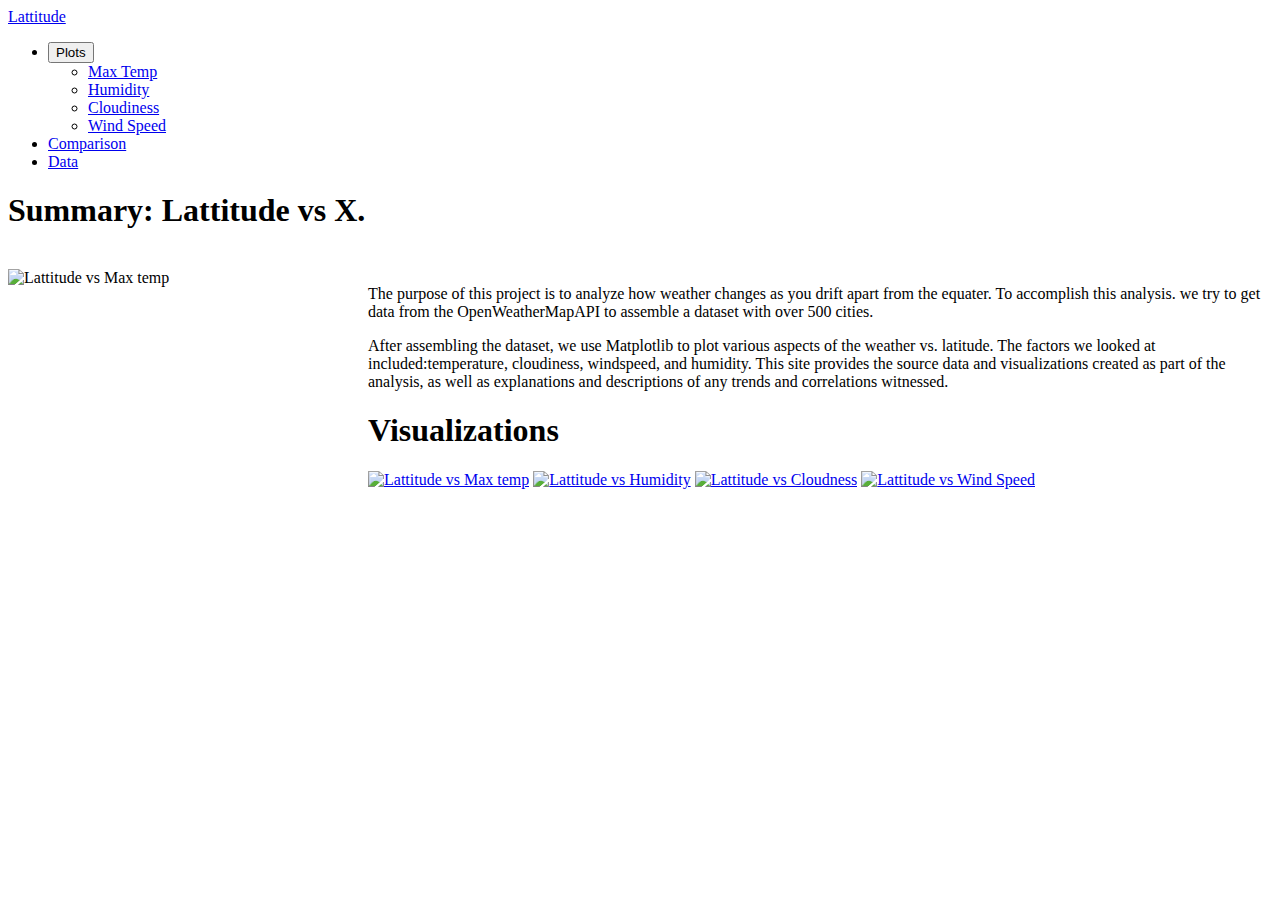
==== index.html @ bb6c17b8 "Update index.html" ====
<!DOCTYPE html>
<html>

<head>
    <title>Lattitude VS X</title>
    <meta content='width=device-width, initial-scale=1.0, maximum-scale=1.0, user-scalable=0' name='viewport' />
    <meta name="viewport" content="width=device-width" />
    <link rel="stylesheet" href="assets/css/bootstrap.min.css">
    <link rel="stylesheet" href="assets/css/style.css">
    <script src="https://ajax.googleapis.com/ajax/libs/jquery/3.3.1/jquery.min.js"></script>
    <script src="https://maxcdn.bootstrapcdn.com/bootstrap/3.4.0/js/bootstrap.min.js"></script>

</head>

<body>

    <nav class="navbar navbar-inverse">
        <div class="container-fluid">
            <div class="navbar-header">
                <a class="navbar-brand" href="https://bosshaug7.github.io/HW9_HTML_CSS_HW/index.html">Lattitude</a>
            </div>
            <ul class="nav navbar-nav navbar-right">
                <li>
                    <div class="dropdown">
                        <button class="btn btn-primary dropdown-toggle" type="button" data-toggle="dropdown">Plots 
                        <span class="caret"></span></button>
                        <ul class="dropdown-menu">
                            <li><a href="./temp.html">Max Temp</a></li>
                            <li><a href="./humidity.html">Humidity</a></li>
                            <li><a href="./cloudiness.html">Cloudiness</a></li>
                            <li><a href="./wind_speed.html">Wind Speed</a></li>
                        </ul>
                    </div>
                </li>
                <li><a href="./comp.html">Comparison</a></li>
                <li><a href="./data.html">Data</a></li>
            </ul>
        </div>
    </nav>


    <div class="col-sm-6 col-md-7">
        <div class="box_1">
            <h1 class="page-header">Summary: Lattitude vs X.</h1>
            <br>
            <img src="./assets/images/Fig1.png" alt="Lattitude vs Max temp" height="250" width="360" align="left">
            <p class="category"> The purpose of this project is to analyze how weather changes as you drift apart from the equater.
                To accomplish this analysis. we try to get data from the OpenWeatherMapAPI to assemble a dataset with over 500 cities.
            </p>
            <p class="category">After assembling the dataset, we use Matplotlib to plot various aspects of the weather vs. latitude.
                The factors we looked at included:temperature, cloudiness, windspeed, and humidity.
                This site provides the source data and visualizations created as part of the analysis, 
                as well as explanations and descriptions of any trends and correlations witnessed.</p>

        </div>
    </div>
    <div class="col-sm-6 col-md-5">
        <div class="box_2">
            <h1 class="page-header">Visualizations</h1>
            <a href="./visual_1.html">
                <img src="assets/images/Fig1.png" alt="Lattitude vs Max temp" height="150" width="150"
                    class="box_img"></a>
            <a href="./visual_2.html">
                <img src="assets/images/Fig2.png" alt="Lattitude vs Humidity" height="150" width="150"
                    class="box_img"></a>
            <a href="./visual_3.html">
                <img src="assets/images/Fig3.png" alt="Lattitude vs Cloudness" height="150" width="150"
                    class="box_img"></a>
            <a href="./visual_4.html">
                <img src="assets/images/Fig4.png" alt="Lattitude vs Wind Speed" height="150" width="150"
                    class="box_img"></a>
        </div>
    </div>


</body>

</html>
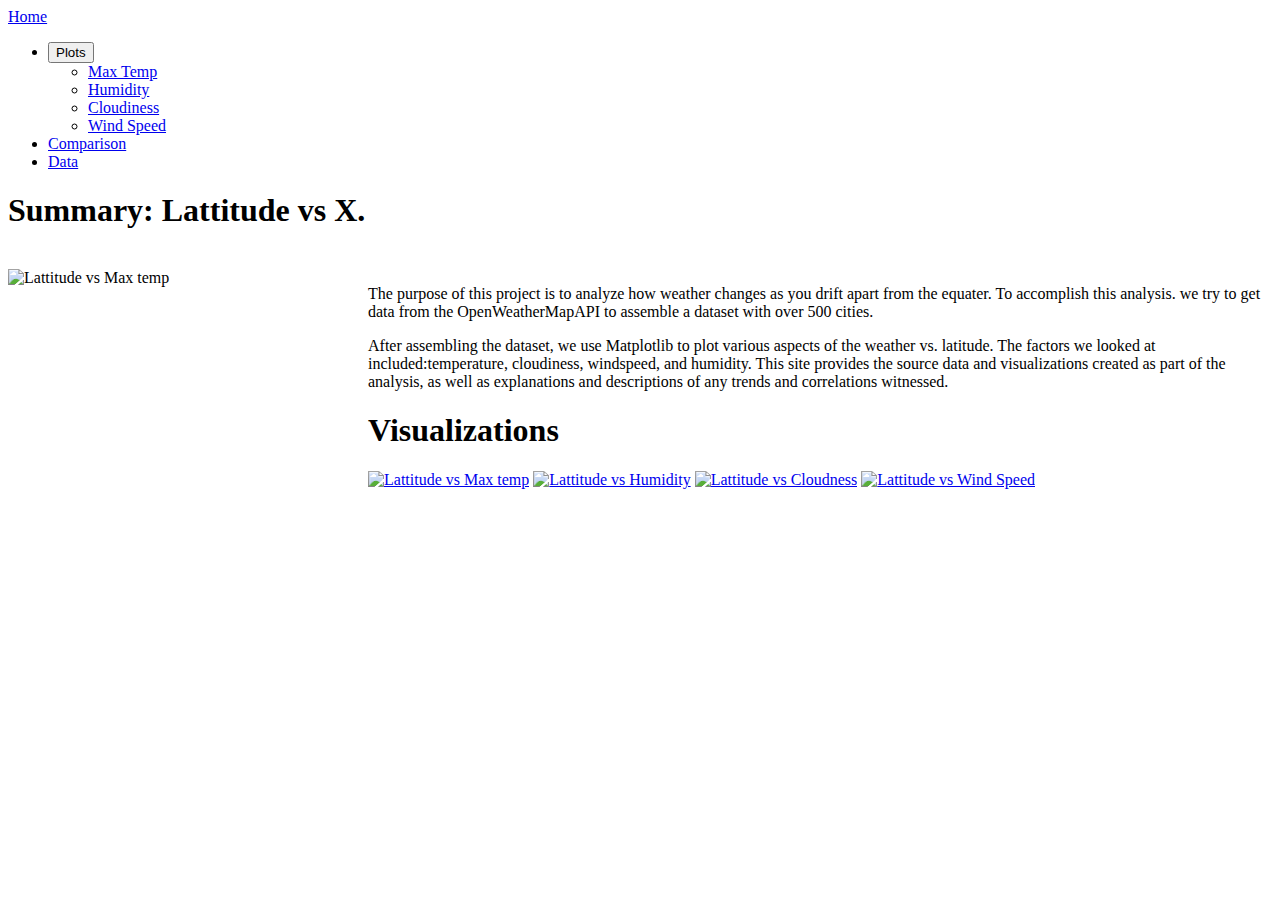
==== commit 7230f159: "Update index.html" ====
--- a/index.html
+++ b/index.html
@@ -17,7 +17,7 @@
     <nav class="navbar navbar-inverse">
         <div class="container-fluid">
             <div class="navbar-header">
-                <a class="navbar-brand" href="https://bosshaug7.github.io/HW9_HTML_CSS_HW/index.html">Lattitude</a>
+                <a class="navbar-brand" href="https://bosshaug7.github.io/HW9_HTML_CSS_HW/index.html">Home</a>
             </div>
             <ul class="nav navbar-nav navbar-right">
                 <li>
@@ -32,7 +32,7 @@
                         </ul>
                     </div>
                 </li>
-                <li><a href="./comp.html">Comparison</a></li>
+                <li><a href="./comparison.html">Comparison</a></li>
                 <li><a href="./data.html">Data</a></li>
             </ul>
         </div>
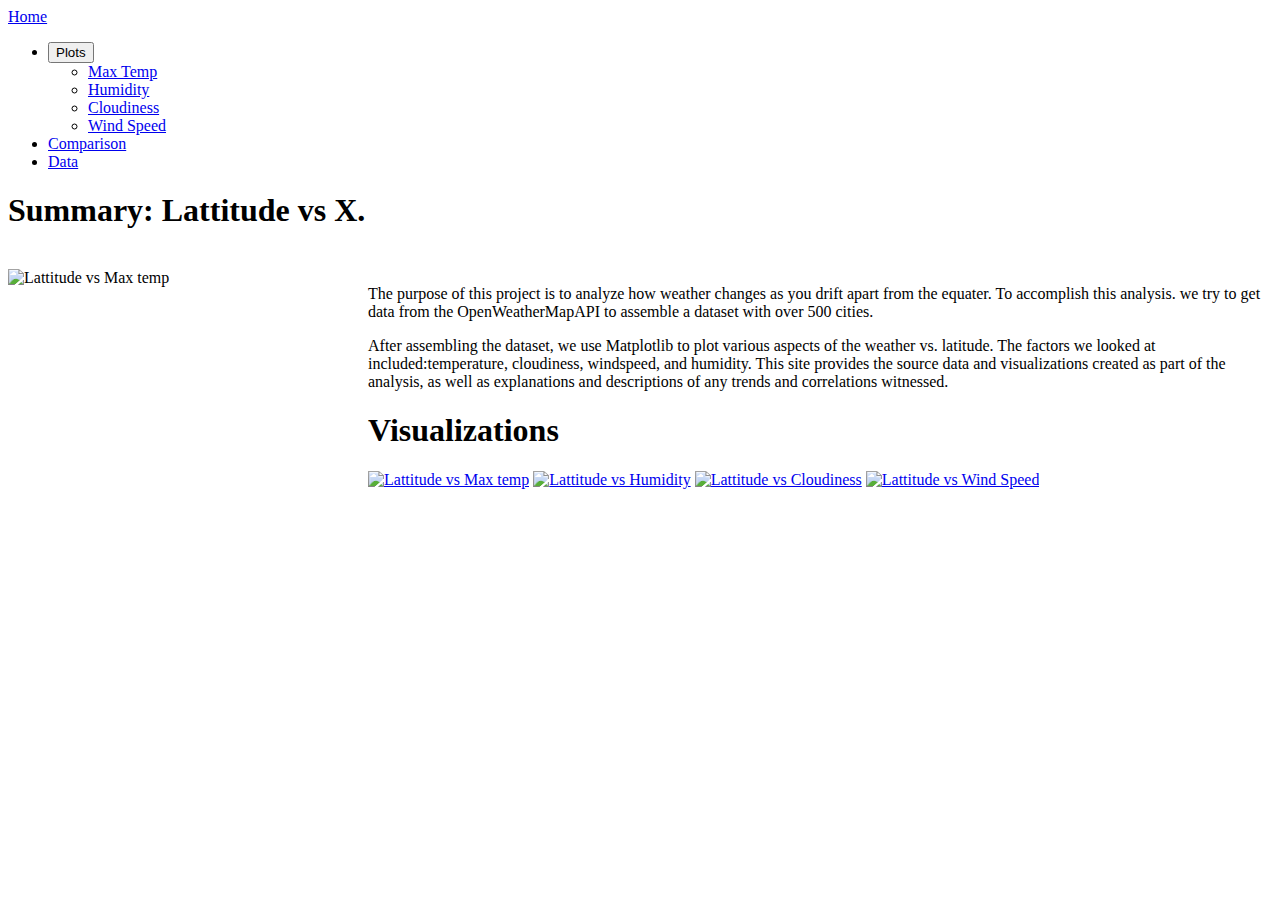
==== commit 034e4db7: "Update index.html" ====
--- a/index.html
+++ b/index.html
@@ -57,16 +57,16 @@
     <div class="col-sm-6 col-md-5">
         <div class="box_2">
             <h1 class="page-header">Visualizations</h1>
-            <a href="./visual_1.html">
+            <a href="./temp.html">
                 <img src="assets/images/Fig1.png" alt="Lattitude vs Max temp" height="150" width="150"
                     class="box_img"></a>
-            <a href="./visual_2.html">
+            <a href="./humidity.html">
                 <img src="assets/images/Fig2.png" alt="Lattitude vs Humidity" height="150" width="150"
                     class="box_img"></a>
-            <a href="./visual_3.html">
-                <img src="assets/images/Fig3.png" alt="Lattitude vs Cloudness" height="150" width="150"
+            <a href="./cloudiness.html">
+                <img src="assets/images/Fig3.png" alt="Lattitude vs Cloudiness" height="150" width="150"
                     class="box_img"></a>
-            <a href="./visual_4.html">
+            <a href="./wind_speed.html">
                 <img src="assets/images/Fig4.png" alt="Lattitude vs Wind Speed" height="150" width="150"
                     class="box_img"></a>
         </div>
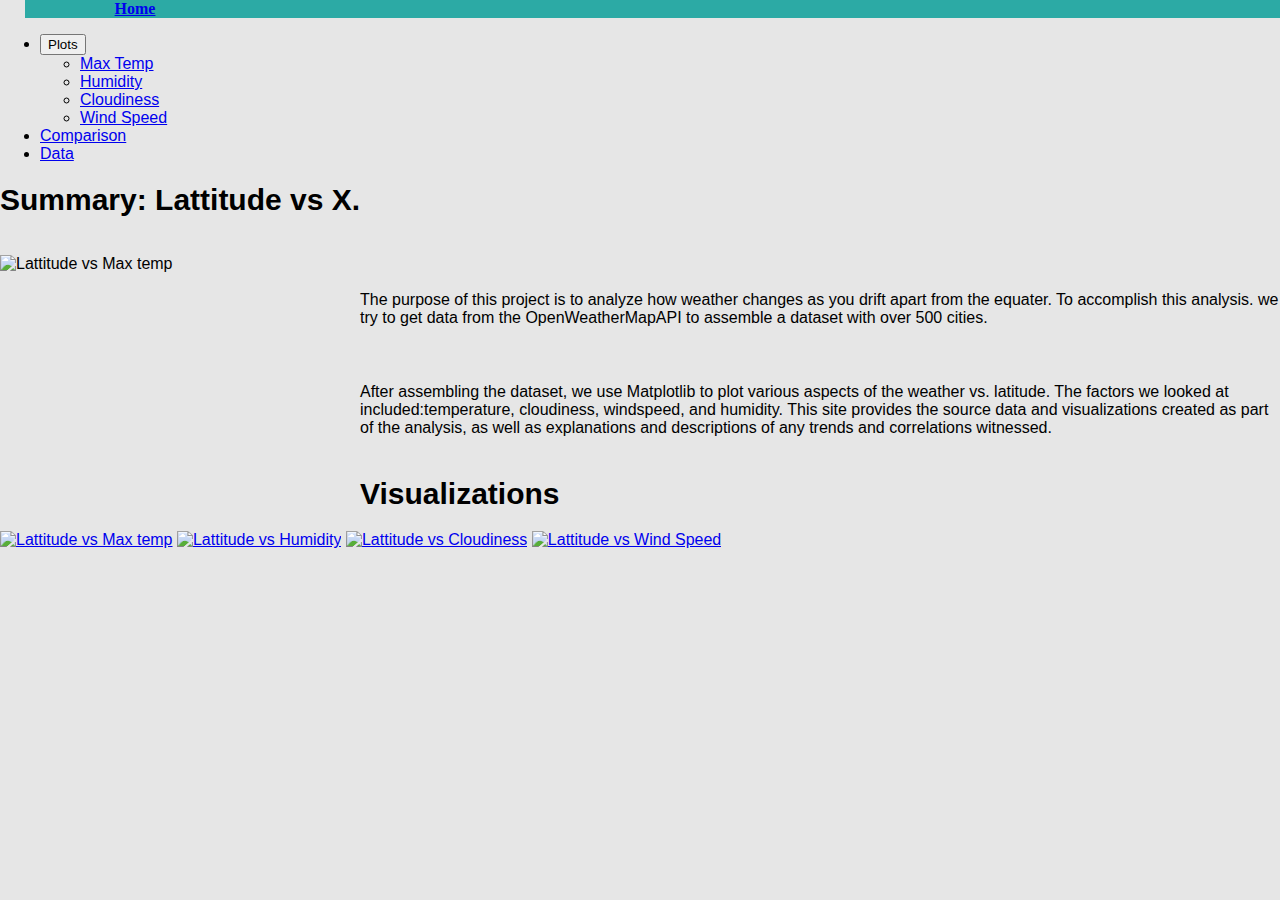
==== commit 144093f3: "Update index.html" ====
--- a/index.html
+++ b/index.html
@@ -5,8 +5,8 @@
     <title>Lattitude VS X</title>
     <meta content='width=device-width, initial-scale=1.0, maximum-scale=1.0, user-scalable=0' name='viewport' />
     <meta name="viewport" content="width=device-width" />
-    <link rel="stylesheet" href="assets/css/bootstrap.min.css">
-    <link rel="stylesheet" href="assets/css/style.css">
+    <link rel="stylesheet" href="./bootstrap.min.css">
+    <link rel="stylesheet" href="./style.css">
     <script src="https://ajax.googleapis.com/ajax/libs/jquery/3.3.1/jquery.min.js"></script>
     <script src="https://maxcdn.bootstrapcdn.com/bootstrap/3.4.0/js/bootstrap.min.js"></script>
 
--- a/style.css
+++ b/style.css
@@ -0,0 +1,215 @@
+html, body {
+    min-height: 100vh;
+    min-height: 100%;
+}
+
+body {
+    background-color: rgb(230, 230, 230);
+    border: none;
+    font-family: Arial, Helvetica, sans-serif;
+    margin: 0px;
+}
+
+/* Navigation bar */
+.navbar-container {
+    background-color: white;
+    margin: 0px;
+    border: none;
+}
+
+.navbar-header {
+    font-family: Georgia, 'Times New Roman', Times, serif;
+    background-color: #2caaa5;
+    position: relative;
+    left: 25px;
+    border: none;
+}
+
+.navbar-brand {
+    position: relative;
+    left: 7%;
+    font-weight: bold;
+}
+
+.navbar-right {
+    margin-right: 10px;
+}
+
+#small-screen-dropdown, #small-screen-dropdown-list {
+    display: none;
+}
+
+/* Content */
+.header {
+    font-family: Georgia, 'Times New Roman', Times, serif;
+    color: #2caaa5;
+    font-weight: bold;
+}
+
+h1 {
+    font-size: 30px;
+}
+
+h2 {
+    font-size: 24px;
+    margin-bottom: 25px;
+}
+
+h3 {
+    font-size: 20px;
+    text-align: center;
+}
+
+main {
+    line-height: 2;
+    color: #666666;
+}
+
+p {
+    padding-top: 20px;
+    padding-bottom: 20px;
+}
+
+strong {
+    font-weight: bold
+}
+
+.small-screen-hr {
+    display: none;
+}
+
+.main-content {
+    margin-top: 30px;
+    margin-bottom: 30px;
+}
+
+.main-image {
+    float: left;
+    width: 60%;
+    padding: 20px;
+    padding-left: 0px;
+}
+
+.main-image-nonfloat {
+    width: 85%;
+    padding: 0px;
+    margin: auto;
+    display: block;
+}
+
+.content-container {
+    margin: 20px 20px;
+    min-height: 86.5vh;
+}
+
+.main-padding {
+    padding: 30px 40px 20px 40px;
+    margin: 20px 5px;
+    background-color: white;
+}
+
+.comparison-padding {
+    padding: 40px 50px;
+    margin: 20px 40px;
+    background-color: white;
+}
+
+.table-padding {
+    margin: 20px 0px;
+}
+
+th {
+    font-weight: bold;
+}
+
+th, td {
+    text-align: center;
+}
+
+.side-padding {
+    padding: 20px 30px;
+    padding-top: 40px;
+    margin: 20px 5px;
+    background-color: white;
+}
+
+.side-image {
+    width: 90%;
+    padding: 0px;
+    margin: auto;
+    display: block;
+}
+
+.col-xs-3 {
+    margin: 0px;
+    padding: 0px;
+    margin-bottom: 20px;
+    border: 2px solid white;
+}
+
+.col-sm-12 {
+    margin: 0px;
+    padding: 0px;
+    margin-bottom: 30px;
+}
+
+.side-highlight {
+    border: 2px solid #2caaa5;
+}
+
+.side-row, .main-row {
+    margin-top: 20px;
+    margin-bottom: 20px;
+}
+
+/* footer */
+footer {
+    background-color: #777;
+    color: rgb(230, 230, 230);
+    border: none;
+    margin: 0px;
+    margin-top: 20px;
+    padding: 10px;
+    font-size: 12px;
+    border-top: 5px solid #2caaa5;
+}
+
+/* media queries */
+@media (max-width: 768px) {
+    .navbar-header {
+        position: static;
+    }
+
+    .navbar-brand {
+        position: relative;
+        left: 15px;
+    }
+
+    #small-screen-dropdown {
+        display: block;
+        padding: 10px 15px;
+        color: #777;
+        line-height: 20px;
+        font-size: 100%;
+        text-decoration: none;
+    }
+
+    #small-screen-dropdown-list {
+        display: block;
+        padding-left: 30px;
+    }
+
+    #large-screen-dropdown {
+        display: none;
+    }
+
+    .small-screen-hr {
+        display: block;
+    }
+
+    .comparison-padding {
+        padding: 20px 30px;
+        margin: 20px 20px;
+        background-color: white;
+    }
+}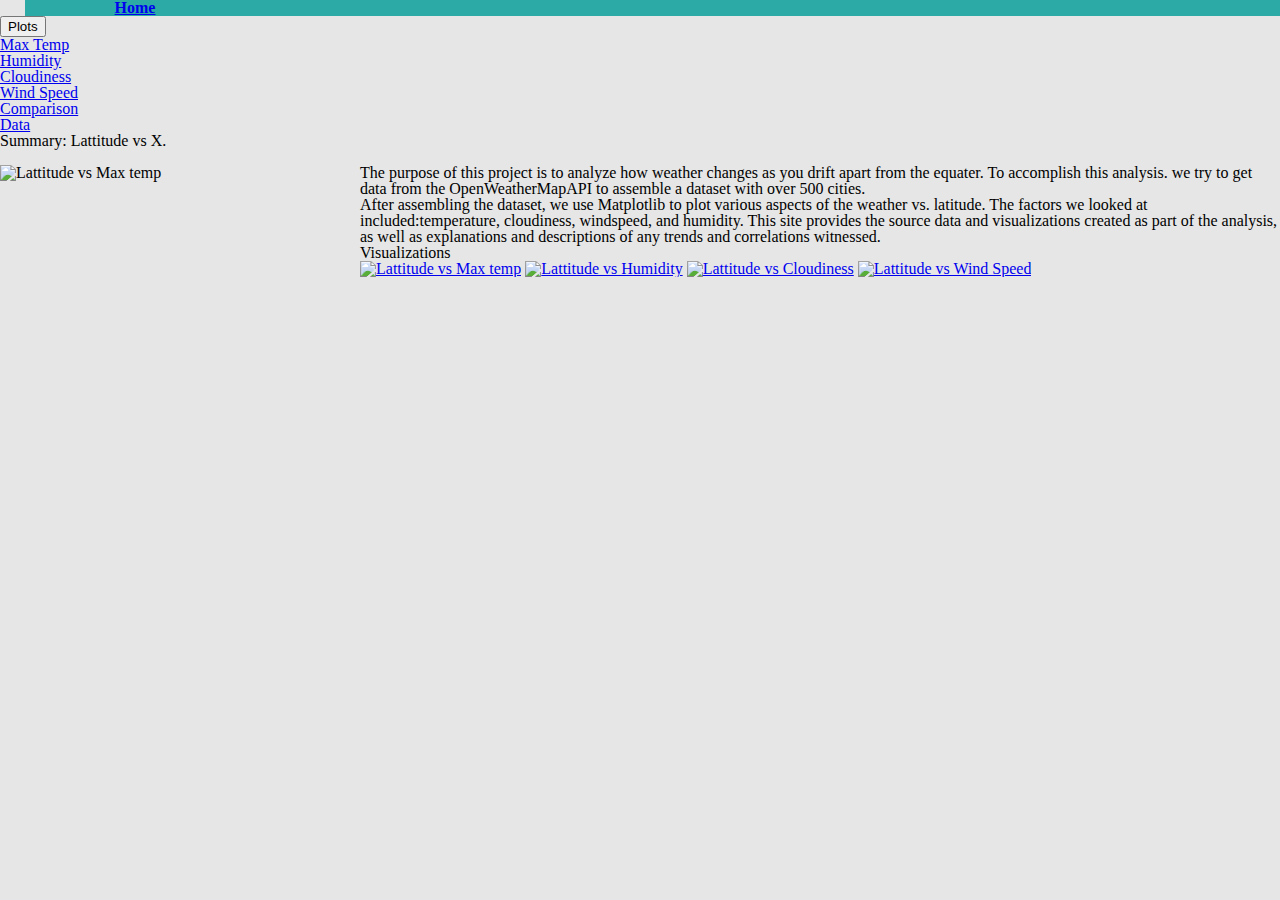
==== commit 9e876554: "Update index.html" ====
--- a/index.html
+++ b/index.html
@@ -7,6 +7,7 @@
     <meta name="viewport" content="width=device-width" />
     <link rel="stylesheet" href="./bootstrap.min.css">
     <link rel="stylesheet" href="./style.css">
+    <link rel="stylesheet" href="./reset.css">
     <script src="https://ajax.googleapis.com/ajax/libs/jquery/3.3.1/jquery.min.js"></script>
     <script src="https://maxcdn.bootstrapcdn.com/bootstrap/3.4.0/js/bootstrap.min.js"></script>
 
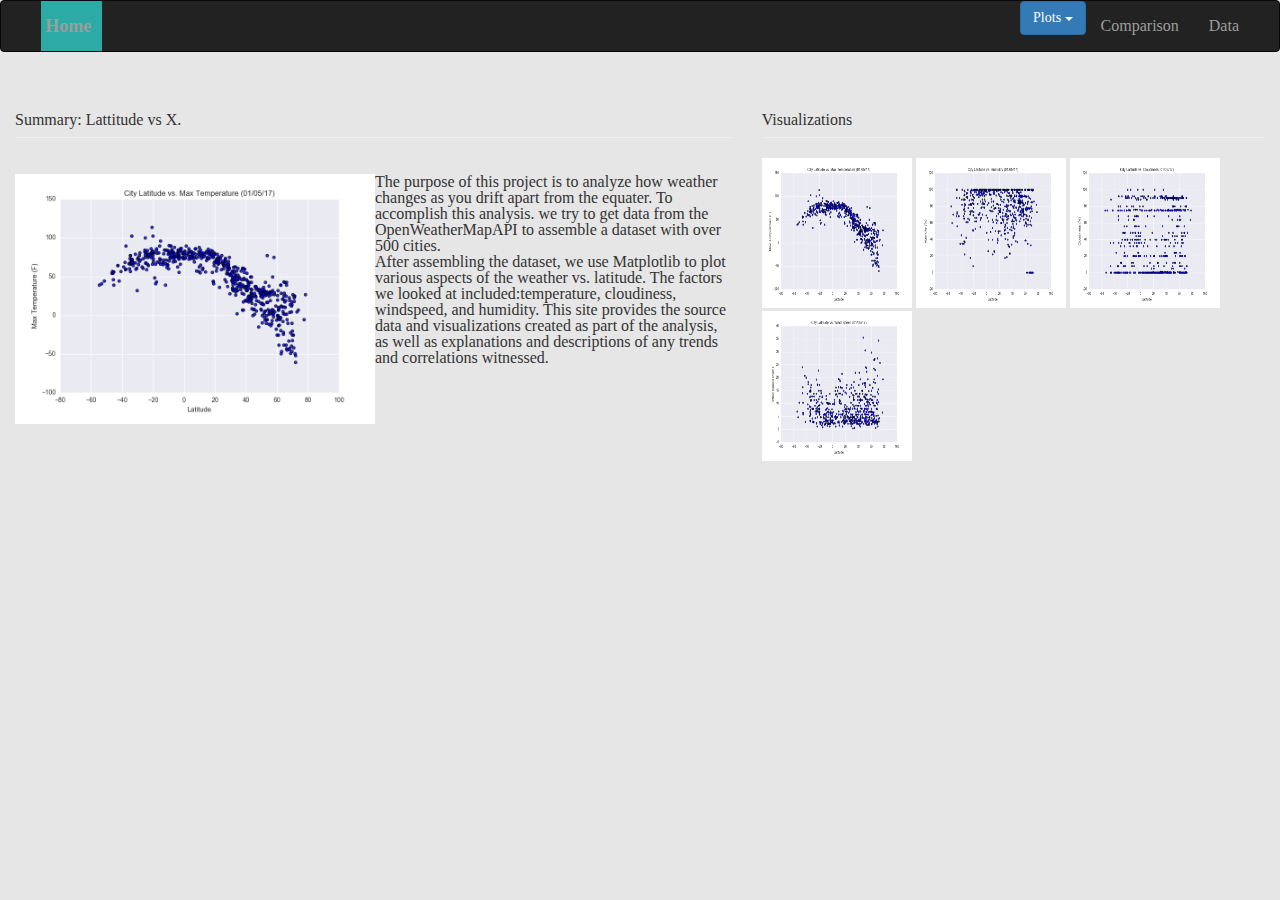
==== commit a521b938: "Update index.html" ====
--- a/index.html
+++ b/index.html
@@ -44,7 +44,7 @@
         <div class="box_1">
             <h1 class="page-header">Summary: Lattitude vs X.</h1>
             <br>
-            <img src="./assets/images/Fig1.png" alt="Lattitude vs Max temp" height="250" width="360" align="left">
+            <img src="./Fig1.png" alt="Lattitude vs Max temp" height="250" width="360" align="left">
             <p class="category"> The purpose of this project is to analyze how weather changes as you drift apart from the equater.
                 To accomplish this analysis. we try to get data from the OpenWeatherMapAPI to assemble a dataset with over 500 cities.
             </p>
@@ -59,16 +59,16 @@
         <div class="box_2">
             <h1 class="page-header">Visualizations</h1>
             <a href="./temp.html">
-                <img src="assets/images/Fig1.png" alt="Lattitude vs Max temp" height="150" width="150"
+                <img src="./Fig1.png" alt="Lattitude vs Max temp" height="150" width="150"
                     class="box_img"></a>
             <a href="./humidity.html">
-                <img src="assets/images/Fig2.png" alt="Lattitude vs Humidity" height="150" width="150"
+                <img src="./Fig2.png" alt="Lattitude vs Humidity" height="150" width="150"
                     class="box_img"></a>
             <a href="./cloudiness.html">
-                <img src="assets/images/Fig3.png" alt="Lattitude vs Cloudiness" height="150" width="150"
+                <img src="./Fig3.png" alt="Lattitude vs Cloudiness" height="150" width="150"
                     class="box_img"></a>
             <a href="./wind_speed.html">
-                <img src="assets/images/Fig4.png" alt="Lattitude vs Wind Speed" height="150" width="150"
+                <img src="./Fig4.png" alt="Lattitude vs Wind Speed" height="150" width="150"
                     class="box_img"></a>
         </div>
     </div>
